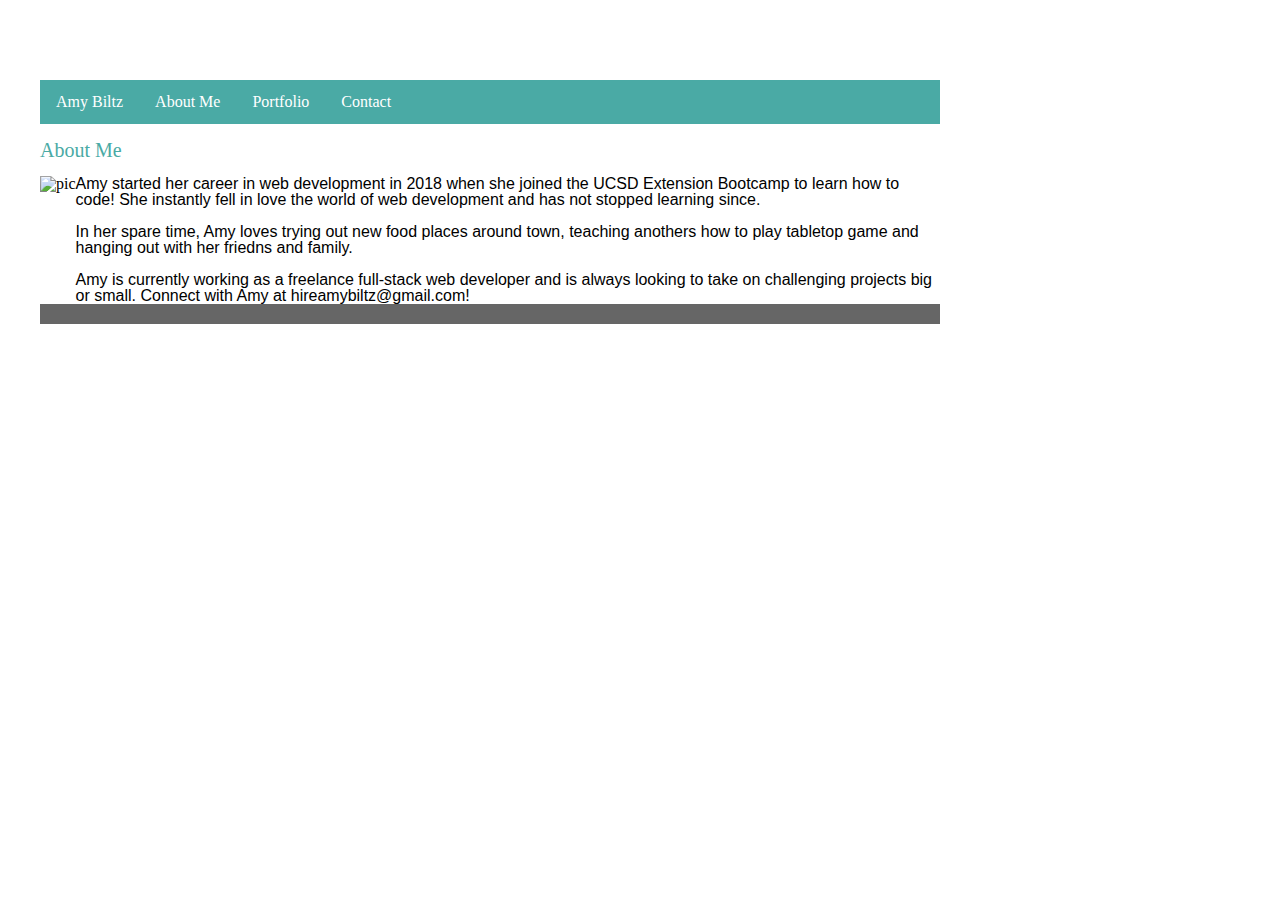
==== index.html @ 3557b92f "initial site files" ====
<!doctype html>
<html lang="en-us">

<head>
  <meta charset="UTF-8">

  <title>Amy Biltz</title>
  
  <link rel="stylesheet" type="text/css" href="assets/css/reset.css">
  <link rel="stylesheet" type="text/css" href="assets/css/style.css">

</head>

<body>
    <div class="header"></div>
       
    <ul>
        <li><a class="active">Amy Biltz</a></li>
        <li><a href="#news">About Me</a></li>
        <li><a href="#contact">Portfolio</a></li>
        <li><a href="#about">Contact</a></li>
      </ul>
    
<br>
<div class="row">
    <div class="column">

      <h1>About Me</h1>
      <br>
      <div class="clearfix"></div>
      <img src="https://apis.mail.yahoo.com/ws/v3/mailboxes/@.id==VjN-a5MENzJSV98_s2LOHaAVN2ee-xfz9fvvbj4M-0eBp--RZ7IXypJs6NFSa7AQ_O-4UWhjIv2uHVC2R0Wv8Q9VgQ/messages/@.id==AAH7RQscBQFBW--mTwm0YDSnrcQ/content/parts/@.id==2/thumbnail?appId=YMailNorrin" alt="pic" width="auto" height="200">

          <p>Amy started her career in web development in 2018 when she joined the UCSD Extension Bootcamp to learn how to code! She instantly fell in love the world of web development and has not stopped learning since.</p>
          <br>
          <p>In her spare time, Amy loves trying out new food places around town, teaching anothers how to play tabletop game and hanging out with her friedns and family.</p>
          <br>
          <p>Amy is currently working as a freelance full-stack web developer and is always looking to take on challenging projects big or small. Connect with Amy at hireamybiltz@gmail.com! </p>
    </div>  
</div>          
  <div class="footer"></div>

  </body>
  </html>
---- assets/css/style.css ----
* {
    box-sizing: border-box;
}

body {margin: 10px;
    border:20px;
    padding: 30px;
    max-width: 960px;
    height: 500px;
    border-bottom: 6px #4aaaa5;
}

.header {padding:20px;
    background-color:#ffffff;
    border-block-end: #cccccc;
}
ul {
    list-style-type: none;
    margin: 0;
    padding: 0;
    overflow: hidden;
    background-color: #4aaaa5;
}

li {
    float: left;
}

li a {
    display: block;
    color: white;
    text-align: center;
    padding: 14px 16px;
    text-decoration: none;
}

li a:hover {
    background-color: #111;
}

.footer {
    background-color: #666666;
    padding: 10px;
    text-align: center;
}

h1 {font-family: Georgia, 'Times New Roman', Times, serif;
    text-emphasis: bold;
    color: #4aaaa5;
    font-size: 20px;
}

P{font-family: Arial, Helvetica, sans-serif;

}

.clearfix {
    overflow: auto;
}
img {float: left;}

div.gallery {
    margin: 5px;
    border: 1px solid #ccc;
    float: left;
    width: 180px;
}

div.gallery:hover {
    border: 1px solid #777;
}

div.gallery img {
    width: 100%;
    height: auto;
}

div.desc {
    padding: 15px;
    text-align: center;
}

.desc {padding: 20x;
    background-color: #4aaaa5;
    color:white
}

.gallery { width: 300px;
        height: 200px;
}
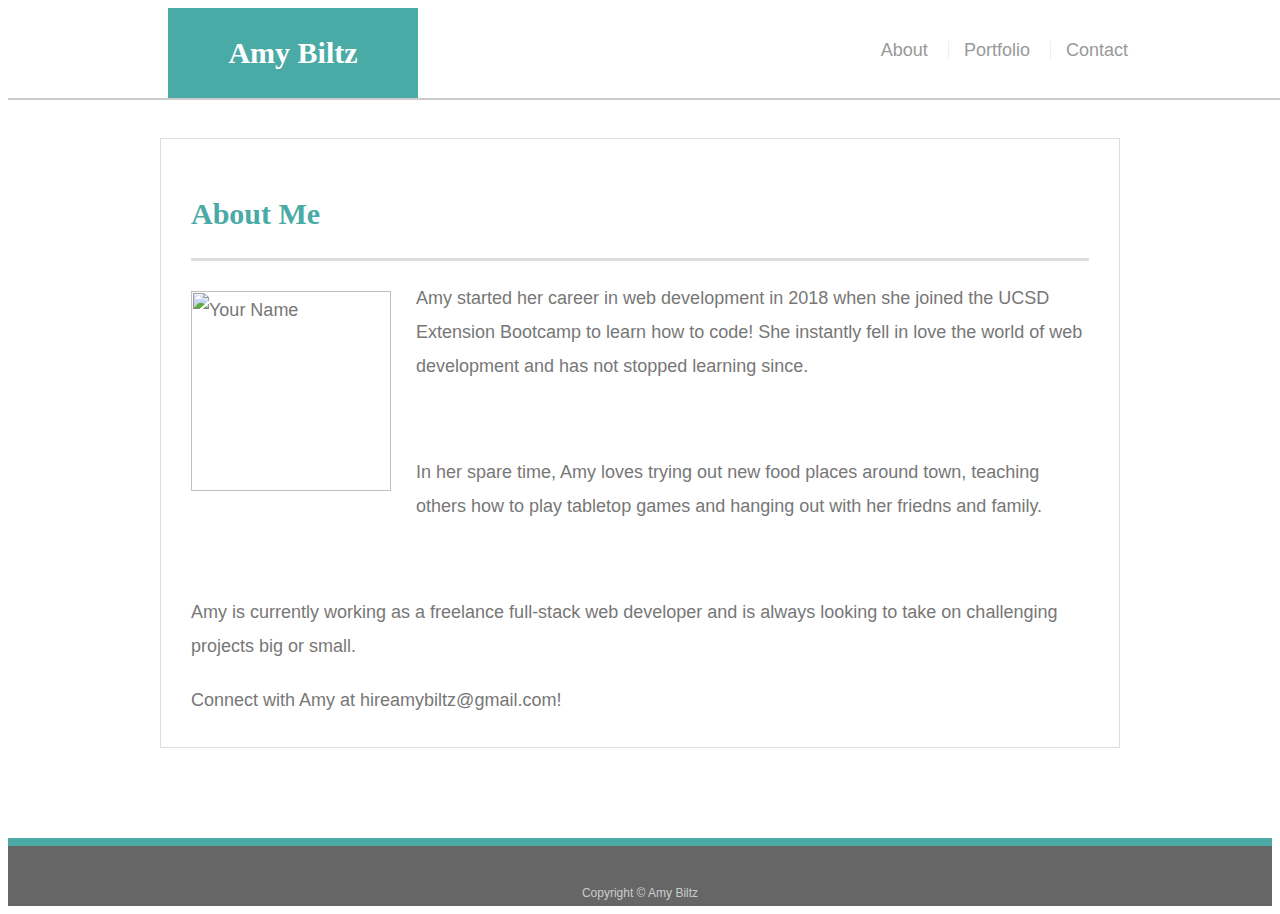
==== commit 5abd4b28: "initial site files" ====
--- a/index.html
+++ b/index.html
@@ -1,43 +1,46 @@
-<!doctype html>
 <html lang="en-us">
 
 <head>
   <meta charset="UTF-8">
-
-  <title>Amy Biltz</title>
-  
-  <link rel="stylesheet" type="text/css" href="assets/css/reset.css">
+  <title>About | Your Name</title>
   <link rel="stylesheet" type="text/css" href="assets/css/style.css">
-
 </head>
 
 <body>
-    <div class="header"></div>
-       
-    <ul>
-        <li><a class="active">Amy Biltz</a></li>
-        <li><a href="#news">About Me</a></li>
-        <li><a href="#contact">Portfolio</a></li>
-        <li><a href="#about">Contact</a></li>
-      </ul>
-    
-<br>
-<div class="row">
-    <div class="column">
 
+  <header id="masthead">
+    <div class="container">
+      <a href="index.html" id="logo">Amy Biltz</a>
+      <nav>
+        <a href="index.html">About</a>
+        <a href="portfolio.html">Portfolio</a>
+        <a href="contact.html">Contact</a>
+      </nav>
+    </div>
+  </header>
+
+  <div id="main-container" class="container">
+    <section class="main-section">
       <h1>About Me</h1>
-      <br>
-      <div class="clearfix"></div>
-      <img src="https://apis.mail.yahoo.com/ws/v3/mailboxes/@.id==VjN-a5MENzJSV98_s2LOHaAVN2ee-xfz9fvvbj4M-0eBp--RZ7IXypJs6NFSa7AQ_O-4UWhjIv2uHVC2R0Wv8Q9VgQ/messages/@.id==AAH7RQscBQFBW--mTwm0YDSnrcQ/content/parts/@.id==2/thumbnail?appId=YMailNorrin" alt="pic" width="auto" height="200">
 
-          <p>Amy started her career in web development in 2018 when she joined the UCSD Extension Bootcamp to learn how to code! She instantly fell in love the world of web development and has not stopped learning since.</p>
-          <br>
-          <p>In her spare time, Amy loves trying out new food places around town, teaching anothers how to play tabletop game and hanging out with her friedns and family.</p>
-          <br>
-          <p>Amy is currently working as a freelance full-stack web developer and is always looking to take on challenging projects big or small. Connect with Amy at hireamybiltz@gmail.com! </p>
-    </div>  
-</div>          
-  <div class="footer"></div>
+      <img src="https://apis.mail.yahoo.com/ws/v3/mailboxes/@.id==VjN-kKGnYId3tdDSssTcP9dIKSWuy8PMlAD-U5FVL4R_AhXgCwSGlamoaryg2TyBe6uqpXSQPIt7834jXjyRXCwNNg/messages/@.id==AAHDmBw6To9bW_uPggNPqPNH7Tw/content/parts/@.id==2/thumbnail?appId=YMailNorrin&downloadWhenThumbnailFails=true&pid=2" class="auth-image" alt="Your Name">
 
-  </body>
-  </html>+      <p>Amy started her career in web development in 2018 when she joined the UCSD Extension Bootcamp to learn how to code! She instantly fell in love the world of web development and has not stopped learning since.</p>
+        <br>
+        <p>In her spare time, Amy loves trying out new food places around town, teaching others how to play tabletop games and hanging out with her friedns and family.</p>
+        <br>
+        <p>Amy is currently working as a freelance full-stack web developer and is always looking to take on challenging projects big or small.</p>
+        <p>Connect with Amy at hireamybiltz@gmail.com! </p>
+        
+    </section>
+
+  </div>
+
+  <footer>
+    <div class="container">
+      Copyright &copy Amy Biltz 
+    </div>
+  </footer>
+</body>
+
+</html>
--- a/assets/css/style.css
+++ b/assets/css/style.css
@@ -1,90 +1,217 @@
-* {
+body {
+    font-family: Arial, "Helvetica Neue", Helvetica, sans-serif;
+    font-size: 18px;
+    line-height: 34px;
+    color: #777777;
+    background: url("../images/concrete_seamless.png");
+  }
+  
+  * {
     box-sizing: border-box;
-}
-
-body {margin: 10px;
-    border:20px;
+  }
+  
+  
+  .container {
+    width: 100%;
+    max-width: 960px;
+    margin: 0 auto;
+    clear: both;
+  }
+  
+  h1,
+  h2,
+  h3,
+  p {
+    margin-bottom: 20px;
+  }
+  
+  p:last-child {
+    margin-bottom: 0;
+  }
+  
+  h1,
+  h2,
+  h3 {
+    font-family: Georgia, Times, "Times New Roman", serif;
+    font-weight: 700;
+    color: #4aaaa5;
+  }
+  
+  h1 {
+    padding-bottom: 20px;
+    font-size: 30px;
+    line-height: 49px;
+    border-bottom: 3px solid #dddddd;
+  }
+  
+  h2,
+  h3 {
+    font-size: 22px;
+  }
+  
+  /* header */
+  
+  #masthead {
+    position: fixed;
+    z-index: 99;
+    width: 100%;
+    margin: 0 0 30px;
+    overflow: auto;
+    color: #ffffff;
+    background: #ffffff;
+    border-bottom: 2px solid #cccccc;
+  }
+  
+  #logo {
+    float: left;
+    width: 250px;
+    height: 90px;
+    font-family: Georgia, Times, "Times New Roman", serif;
+    font-size: 30px;
+    font-weight: 700;
+    line-height: 90px;
+    color: #ffffff;
+    text-align: center;
+    text-decoration: none;
+    background: #4aaaa5;
+  }
+  
+  nav {
+    float: right;
+    margin-top: 25px;
+  }
+  
+  nav a {
+    display: inline-block;
+    padding-left: 15px;
+    margin-left: 15px;
+    line-height: 18px;
+    color: #999;
+    text-decoration: none;
+    border-left: 1px solid #efefef;
+  }
+  
+  nav a:first-child {
+    border-left: 0 none;
+  }
+  
+  /* footer */
+  
+  footer {
+    padding: 30px 0;
+    clear: both;
+    font-size: 12px;
+    color: #ffffff;
+    color: #cccccc;
+    text-align: center;
+    background: #666666;
+    border-top: 8px solid #4aaaa5;
+    height: 50px;
+  }
+  
+  h3, h2 {
+    padding-bottom: 20px;
+    margin-bottom: 15px;
+    line-height: 22px;
+    border-bottom: 2px solid #eeeeee;
+  }
+  
+  /* main */
+  
+  #main-container {
+    padding-top: 130px;
+    min-height: calc(100vh - 70px);
+  }
+  
+  .main-section {
+    float: left;
+    width: 100%;
+    max-width: 960px;
     padding: 30px;
-    max-width: 960px;
-    height: 500px;
-    border-bottom: 6px #4aaaa5;
-}
-
-.header {padding:20px;
-    background-color:#ffffff;
-    border-block-end: #cccccc;
-}
-ul {
-    list-style-type: none;
-    margin: 0;
-    padding: 0;
-    overflow: hidden;
-    background-color: #4aaaa5;
-}
-
-li {
-    float: left;
-}
-
-li a {
+    margin: 0 0 40px;
+    background: #ffffff;
+    border: 1px solid #dddddd;
+  }
+  
+  /* portfolio page */
+  
+  .work {
+    position: relative;
+    float: left;
+    width: 274px;
+    margin: 20px 0 25px;
+    overflow: auto;
+  }
+  
+  .work:nth-child(even) {
+    margin-right: 40px;
+  }
+  
+  .work img {
+    width: 100%;
+    border: 0 none;
+    opacity: 0.8;
+  }
+  
+  .work h3 {
+    position: absolute;
+    bottom: 20px;
+    width: 100%;
+    padding: 15px;
+    margin-bottom: 0;
+    font-weight: 300;
+    line-height: 30px;
+    color: #ffffff;
+    text-align: center;
+    background: #4aaaa5;
+    border-bottom: 0;
+  }
+  
+  .auth-image {
+    float: left;
+    width: 200px;
+    height: auto;
+    margin-top: 10px;
+    margin-right: 25px;
+  }
+  
+  /* contact page */
+  
+  #contact-form ul {
+    margin-bottom: 20px;
+  }
+  
+  #contact-form li {
+    margin-bottom: 10px;
+  }
+  
+  label,
+  input[type=text],
+  input[type=email],
+  textarea {
     display: block;
-    color: white;
-    text-align: center;
-    padding: 14px 16px;
-    text-decoration: none;
-}
-
-li a:hover {
-    background-color: #111;
-}
-
-.footer {
-    background-color: #666666;
-    padding: 10px;
-    text-align: center;
-}
-
-h1 {font-family: Georgia, 'Times New Roman', Times, serif;
-    text-emphasis: bold;
-    color: #4aaaa5;
-    font-size: 20px;
-}
-
-P{font-family: Arial, Helvetica, sans-serif;
-
-}
-
-.clearfix {
-    overflow: auto;
-}
-img {float: left;}
-
-div.gallery {
-    margin: 5px;
-    border: 1px solid #ccc;
-    float: left;
-    width: 180px;
-}
-
-div.gallery:hover {
-    border: 1px solid #777;
-}
-
-div.gallery img {
-    width: 100%;
-    height: auto;
-}
-
-div.desc {
-    padding: 15px;
-    text-align: center;
-}
-
-.desc {padding: 20x;
-    background-color: #4aaaa5;
-    color:white
-}
-
-.gallery { width: 300px;
-        height: 200px;
-}+    width: 100%;
+  }
+  
+  input[type=text],
+  input[type=email],
+  textarea {
+    height: 35px;
+    padding: 0 10px;
+    font-size: 14px;
+    border: 1px solid #dddddd;
+  }
+  
+  textarea {
+    height: 200px;
+  }
+  
+  input[type=submit] {
+    padding: 10px 30px;
+    font-size: 18px;
+    color: #ffffff;
+    cursor: pointer;
+    background: #4aaaa5;
+    border: 0 none;
+  }
+  